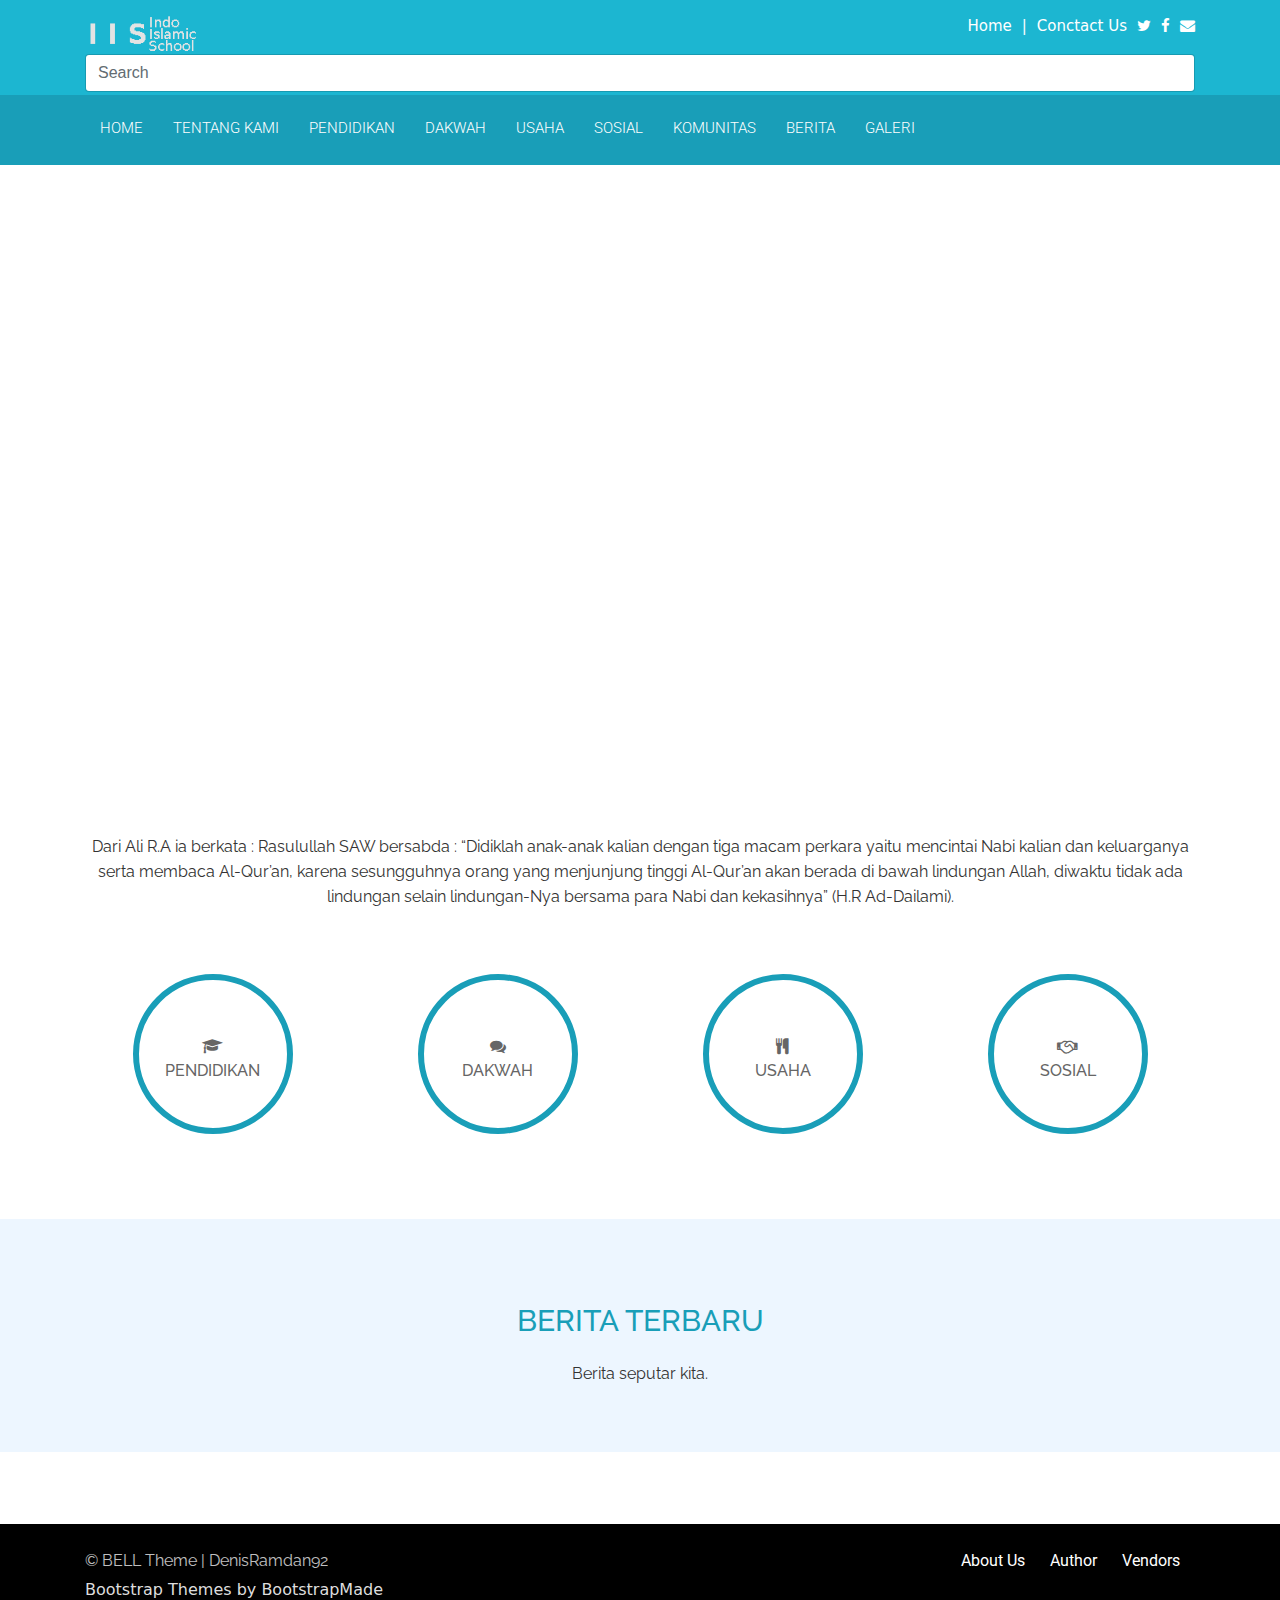
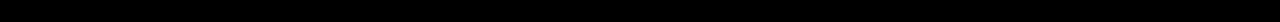
==== index2.html @ f1bbd136 "adding more header" ====
<!DOCTYPE html>
<html lang="en">
  <head>
    <meta charset="utf-8">
    <title>Indonesia Islamic School</title>
    <meta content="width=device-width, initial-scale=1.0" name="viewport">
    <meta content="" name="keywords">
    <meta content="" name="description">
    
    <!-- Facebook Opengraph integration: https://developers.facebook.com/docs/sharing/opengraph -->
    <meta property="og:title" content="">
    <meta property="og:image" content="">
    <meta property="og:url" content="">
    <meta property="og:site_name" content="">
    <meta property="og:description" content="">
    
    <!-- Twitter Cards integration: https://dev.twitter.com/cards/  -->
    <meta name="twitter:card" content="summary">
    <meta name="twitter:site" content="">
    <meta name="twitter:title" content="">
    <meta name="twitter:description" content="">
    <meta name="twitter:image" content="">

    <!-- Favicon -->
    <link href="img/favicon.ico" rel="icon">
  
    <!-- Google Fonts -->
    <link href="https://fonts.googleapis.com/css?family=Raleway:400,500,700|Roboto:400,900" rel="stylesheet">
    
    <!-- Bootstrap CSS File -->
    <link href="lib/bootstrap/css/bootstrap.min.css" rel="stylesheet">
  
    <!-- Libraries CSS Files -->
    <link href="lib/font-awesome/css/font-awesome.min.css" rel="stylesheet">
    
    <!-- Main Stylesheet File -->
    <link href="css/style.css" rel="stylesheet">
    
    <!-- =======================================================
      Theme Name: Bell
      Theme URL: https://bootstrapmade.com/bell-free-bootstrap-4-template/
      Author: BootstrapMade.com
      Author URL: https://bootstrapmade.com
    ======================================================= -->
  </head>

  <body>
    <!-- Page Content
    ================================================== -->
    <!-- Header -->
    <header id="header1">
      <div class="container">
        <div id="logo" class="pull-left">
          <a href="index.html"><img src="img/logo-nav.png" alt="" title="" /></img></a>
          <!-- Uncomment below if you prefer to use a text image -->
          <!--<h1><a href="#hero">Bell</a></h1>-->
        </div>
        <nav class="nav social-nav pull-right hidden-sm-down">
          <a href="#">Home</a><a href="#">|</a><a href="#">Conctact Us</a>
          <a href="#" onclick="window.open('https://twitter.com/','_onclicblank');"><i class="fa fa-twitter"></i></a>
          <a href="#" onclick="window.open('https://facebook.com/','_blank');"><i class="fa fa-facebook"></i></a>
          <a href="#" onclick="window.open('https://google.com/mail/','_blank');"><i class="fa fa-envelope"></i></a>
        </nav>
        <input type="text" class="form-control search" placeholder="Search">
      </div>
    </header>
    <!-- #header -->
  <header id="header">
        <div class="container">
            
          <nav id="nav-menu-container">
            <ul class="nav-menu">
              <li><a href="#">HOME</a></li>
              <li><a href="#">TENTANG KAMI</a></li>
              <li><a href="#">PENDIDIKAN</a></li>
              <li><a href="#">DAKWAH</a></li>
              <li class="#"><a href="">USAHA</a></li>
              <li><a href="#">SOSIAL</a></li>
              <li><a href="#">KOMUNITAS</a></li>
              <li class="#"><a href="">BERITA</a></li>
              <li><a href="#">GALERI</a></li>
            </ul>
          </nav><!-- #nav-menu-container -->
        </div>
      </header><!-- #header -->

    <!-- header -->
    <header>
      <div class="carousel slide" data-ride="carousel">
        <div class="carousel-inner" role="listbox">
          <!-- Slide One - Set the background image for this slide in the line below -->
          <div class="carousel-item" style="background-image: url('https://i.ytimg.com/vi/OJhOXE8eDJw/maxresdefault_live.jpg')">
            <div class="carousel-caption d-none d-md-block">
              <p style="color:white;font-size:30px"><b>BELAJAR AKHLAK</b></p>
              <p style="color:white"><b>Belajar akhlak dengan cara membaca al-qur'an dan hadist beserta arti dan maksudnya dengan di bimbing oleh guru atau mentor yang profesional.</b></p>
            </div>
          </div>
          <!-- Slide Two - Set the background image for this slide in the line below -->
          <div class="carousel-item active" style="background-image: url('http://www.iefnj.org/Portals/0/Al-Hikmah4_3_10/DSC_0351.JPG')">
            <div class="carousel-caption d-none d-md-block">
              <p style="color:white;font-size:30px"><b>BELAJAR KELOMPOK</b></p>
              <p style="color:white"><b>Belajar kelompok menerapkan kerjasama dan sosial antar anggota dan orang lain.</b></p>
            </div>
          </div>
          <!-- Slide Three - Set the background image for this slide in the line below -->
          <div class="carousel-item" style="background-image: url('https://islamichighschoolstudent.files.wordpress.com/2012/02/dsc05144.jpg')">
            <div class="carousel-caption d-none d-md-block">
              <p style="color:white;font-size:30px"><b>BELAJAR ILMU ALAM</b></p>
              <p style="color:white"><b>Belajar ilmu alam sebagai sarana mendekatkan diri kepada Allah dan sebagai bekal di dunia.</b></p>
            </div>
          </div>
        </div>
      </div>
    </header>
  
    <!-- About -->

    <section class="about" id="about">
      <div class="container text-center">
        <p>
          Dari Ali R.A ia berkata : Rasulullah SAW bersabda : “Didiklah anak-anak kalian dengan tiga macam perkara yaitu mencintai Nabi kalian dan keluarganya serta membaca Al-Qur’an, karena sesungguhnya orang yang menjunjung tinggi Al-Qur’an akan berada di bawah lindungan Allah, diwaktu tidak ada lindungan selain lindungan-Nya bersama para Nabi dan kekasihnya” (H.R Ad-Dailami).
        </p>

        <div class="row stats-row">
          <div class="stats-col text-center col-md-3 col-sm-6">
            <div class="circle"><span class="fa fa-graduation-cap"></span><br>PENDIDIKAN</div>
          </div>
          <div class="stats-col text-center col-md-3 col-sm-6">
            <div class="circle"><span class="fa fa-comments"></span><br>DAKWAH</div>
          </div>
          <div class="stats-col text-center col-md-3 col-sm-6">
            <div class="circle"><span class="fa fa-cutlery"></span><br>USAHA</div>
          </div>
          <div class="stats-col text-center col-md-3 col-sm-6">
            <div class="circle"><span class="fa fa-handshake-o"></span><br>SOSIAL</div>
          </div>
        </div>
      </div>
    </section>
    <!-- /About -->
   <!-- Portfolio -->

    <section class="portfolio" id="portfolio">
      <div class="container text-center">
        <h2>
          BERITA TERBARU
        </h2>

        <p>
          Berita seputar kita.
        </p>
      </div>

      <div class="portfolio-grid">
        <div class="row">
          <div class="col-lg-3 col-sm-6 col-xs-12">
            <div class="card card-block">
              <a href="#"><img alt="" src="http://i.huffpost.com/gen/4324776/images/o-ISLAM-facebook.jpg">
              <div class="portfolio-over">
                <div>
                  <h3 class="card-title">
                    Mesjid Raya
                  </h3>

                  <p class="card-text">
                    Sholat ashar berjamaah..
                  </p>
                </div>
              </div></a>
            </div>
          </div>

          <div class="col-lg-3 col-sm-6 col-xs-12">
            <div class="card card-block">
              <a href="#"><img alt="" src="http://i.huffpost.com/gen/4324776/images/o-ISLAM-facebook.jpg">
              <div class="portfolio-over">
                <div>
                  <h3 class="card-title">
                    Mesjid Raya
                  </h3>

                  <p class="card-text">
                    Sholat ashar berjamaah..
                  </p>
                </div>
              </div></a>
            </div>
          </div>

          <div class="col-lg-3 col-sm-6 col-xs-12">
            <div class="card card-block">
              <a href="#"><img alt="" src="http://i.huffpost.com/gen/4324776/images/o-ISLAM-facebook.jpg">
              <div class="portfolio-over">
                <div>
                  <h3 class="card-title">
                    Mesjid Raya
                  </h3>

                  <p class="card-text">
                    Sholat ashar berjamaah..
                  </p>
                </div>
              </div></a>
            </div>
          </div>

          <div class="col-lg-3 col-sm-6 col-xs-12">
            <div class="card card-block">
              <a href="#"><img alt="" src="http://i.huffpost.com/gen/4324776/images/o-ISLAM-facebook.jpg">
              <div class="portfolio-over">
                <div>
                  <h3 class="card-title">
                    Mesjid Raya
                  </h3>

                  <p class="card-text">
                    Sholat ashar berjamaah..
                  </p>
                </div>
              </div></a>
            </div>
          </div>
        </div>

        <div class="row">
          <div class="col-lg-3 col-sm-6 col-xs-12">
            <div class="card card-block">
              <a href="#"><img alt="" src="http://i.huffpost.com/gen/4324776/images/o-ISLAM-facebook.jpg">
              <div class="portfolio-over">
                <div>
                  <h3 class="card-title">
                    Mesjid Raya
                  </h3>

                  <p class="card-text">
                    Sholat ashar berjamaah..
                  </p>
                </div>
              </div></a>
            </div>
          </div>

          <div class="col-lg-3 col-sm-6 col-xs-12">
            <div class="card card-block">
              <a href="#"><img alt="" src="http://i.huffpost.com/gen/4324776/images/o-ISLAM-facebook.jpg">
              <div class="portfolio-over">
                <div>
                  <h3 class="card-title">
                    Mesjid Raya
                  </h3>

                  <p class="card-text">
                    Sholat ashar berjamaah..
                  </p>
                </div>
              </div></a>
            </div>
          </div>

          <div class="col-lg-3 col-sm-6 col-xs-12">
            <div class="card card-block">
              <a href="#"><img alt="" src="http://i.huffpost.com/gen/4324776/images/o-ISLAM-facebook.jpg">
              <div class="portfolio-over">
                <div>
                  <h3 class="card-title">
                    Mesjid Raya
                  </h3>

                  <p class="card-text">
                    Sholat ashar berjamaah..
                  </p>
                </div>
              </div></a>
            </div>
          </div>

          <div class="col-lg-3 col-sm-6 col-xs-12">
            <div class="card card-block">
              <a href="#"><img alt="" src="http://i.huffpost.com/gen/4324776/images/o-ISLAM-facebook.jpg">
              <div class="portfolio-over">
                <div>
                  <h3 class="card-title">
                    Mesjid Raya
                  </h3>

                  <p class="card-text">
                    Sholat ashar berjamaah..
                  </p>
                </div>
              </div></a>
            </div>
          </div>
        </div>
      </div>
    </section>
    <!-- /Portfolio -->
    <br>
    <footer class="site-footer">
      <div class="bottom">
        <div class="container">
          <div class="row">

            <div class="col-lg-6 col-xs-12 text-lg-left text-center">
              <p class="copyright-text">
                © BELL Theme | DenisRamdan92
              </p>
              <div class="credits">
                  <!-- 
                  All the links in the footer should remain intact. 
                  You can delete the links only if you purchased the pro version.
                  Licensing information: https://bootstrapmade.com/license/
                  Purchase the pro version with working PHP/AJAX contact form: https://bootstrapmade.com/buy/?theme=Bell
                -->
                Bootstrap Themes by BootstrapMade
              </div>
            </div>
            
            <div class="col-lg-6 col-xs-12 text-lg-right text-center">
              <ul class="list-inline">
                <li class="list-inline-item">
                  <a href="#">About Us</a>
                </li>

                <li class="list-inline-item">
                  <a href="#" onclick="window.open('https://denisramdan92.github.io/','_onclicblank');">Author</a>
                </li>

                <li class="list-inline-item">
                  <a href="#">Vendors</a>
                </li>
              </ul>
            </div>
            
          </div>
        </div>
      </div>
    </footer>
    <a class="scrolltop" href="#"><span class="fa fa-angle-up"></span></a> <!-- JavaScript


    <!-- Required JavaScript Libraries -->
    <script src="lib/jquery/jquery.min.js"></script>
    <script src="lib/superfish/hoverIntent.js"></script>
    <script src="lib/superfish/superfish.min.js"></script>
    <script src="lib/tether/js/tether.min.js"></script>
    <script src="lib/stellar/stellar.min.js"></script>
    <script src="lib/bootstrap/js/bootstrap.min.js"></script>
    <script src="lib/counterup/counterup.min.js"></script>
    <script src="lib/waypoints/waypoints.min.js"></script>
    <script src="lib/easing/easing.js"></script>
    <script src="lib/stickyjs/sticky.js"></script>
    <script src="lib/parallax/parallax.js"></script>
    <script src="lib/lockfixed/lockfixed.min.js"></script>
    
    <!-- Template Specisifc Custom Javascript File -->
    <script src="js/custom.js"></script>
    
  </body>
</html>
---- css/style.css ----
/*
    Theme Name: Bell
    Theme URL: https://bootstrapmade.com/bell-free-bootstrap-4-template/
    Author: BootstrapMade.com
    Author URL: https://bootstrapmade.com
*/
h1, h2, h3, h4, h5, h6 {
  font-family: "Raleway", Helvetica, Arial, sans-serif;
}

p {
  line-height: 1.55;
  color: #333;
  font-size: 400;
  font-family: "Raleway", Helvetica, Arial, sans-serif;
}

h1 {
  font-size: 62px;
}

h2 {
  font-size: 30px;
  margin-bottom: 65px;
}

h3 {
  font-size: 24px;
}

h4 {
  font-size: 18px;
}

/* ==================================================
  General
  ================================================== */
a {
  -webkit-transition: 0.5s;
  -o-transition: 0.5s;
  transition: 0.5s;
}

/* ==================================================
  Elements
  ================================================== */
.btn {
  background-color: #199EB8;
  font-family: "Roboto", Helvetica, Arial, sans-serif;
  font-weight: 800;
  color: #fff;
  padding: 15px 45px;
  border-radius: 50px;
}

.btn:hover {
  background-color: #E04F00;
  color: #fff;
}

.btn:focus {
  color: #fff;
}

.btn-ghost {
  border: 3px solid #fff;
  background-color: transparent;
}

.btn-ghost:hover {
  background-color: #fff;
  color: #199EB8;
}

section {
  padding: 85px 0;
}

.card {
  position: relative;
  padding: 0;
  border: 0;
  border-radius: 0;
  margin: 0;
  overflow: hidden;
}

a:hover {
  text-decoration: none !important;
}

.scrolltop {
  display: none;
  position: fixed;
  bottom: 15px;
  right: 15px;
  width: 42px;
  height: 42px;
  border-radius: 50%;
  background: #199EB8;
  color: #fff;
  text-align: center;
  font-size: 24px;
}

.scrolltop:hover, .scrolltop:active, .scrolltop:focus {
  color: #fff !important;
  opacity: .75;
}

/* ==================================================
  Hero Styling
================================================== */
.hero {
  display: table;
  position: relative;
  background-image: url(../img/cover.jpg);
  background-size: cover;
  padding: 150px 0;
  color: #fff;
  width: 100%;
  height: 100vh;
}

.hero:after {
  content: '';
  z-index: 0;
  position: absolute;
  background: rgba(0, 0, 0, 0.65);
  width: 100%;
  height: 100%;
  left: 0;
  top: 0;
}

.hero .container {
  position: relative;
  z-index: 1;
  text-align: center;
  display: table-cell;
  vertical-align: middle;
  width: 100%;
}

.hero-brand {
  margin-bottom: 75px;
  display: inline-block;
}

.hero-brand:hover {
  opacity: .75;
}

.tagline {
  font-family: "Raleway", Helvetica, Arial, sans-serif;
  font-size: 26px;
  margin: 45px 0 75px 0;
  color: #fff;
}

/* ==================================================
  Header Styling
================================================== */
#header {
  background: #199EB8;
  height: 70px;
}

#header #logo {
  margin: 14px 25px 0 0;
}

#header #logo h1 {
  font-size: 36px;
  margin: 0;
  padding: 2px 0;
  line-height: 1;
  font-family: "Raleway", Helvetica, Arial, sans-serif;
  font-weight: 700;
  letter-spacing: 3px;
  text-transform: uppercase;
}

#header #logo h1 a, #header #logo h1 a:hover {
  color: #fff;
}

#header #logo img {
  padding: 0;
  margin: 0;
  max-height: 40px;
}

@media (max-width: 768px) {
  #header {
    height: 50px;
  }
  #header #logo {
    margin: 10px 0 0 0;
  }
  #header #logo h1 {
    padding: 2px 0;
    font-size: 26px;
  }
  #header #logo img {
    max-height: 30px;
  }
}
/* ==================================================
  Header1 Styling
================================================== */
#header1 {
  background: #1CB6D1;
  height: 95px;
}

#header1 #logo {
  margin: 14px 25px 0 0;
}

#header1 #logo h1 {
  font-size: 36px;
  margin: 0;
  padding: 2px 0;
  line-height: 1;
  font-family: "Raleway", Helvetica, Arial, sans-serif;
  font-weight: 700;
  letter-spacing: 3px;
  text-transform: uppercase;
}

#header1 #logo h1 a, #header1 #logo h1 a:hover {
  color: #fff;
}

#header1 #logo img {
  padding: 0;
  margin: 0;
  max-height: 40px;
}

@media (max-width: 768px) {
  #header1 {
    height: 50px;
  }
  #header1 #logo {
    margin: 10px 0 0 0;
  }
  #header1 #logo h1 {
    padding: 2px 0;
    font-size: 26px;
  }
  #header1 #logo img {
    max-height: 30px;
  }
}

#header1 .social-nav {
  margin-top: 15px;
}

#header1 .social-nav a {
  font-size: 15px;
  margin-left: 10px;
  color: #fff;
}

#header1 .social-nav a:hover {
  color: rgba(255, 255, 255, 0.75);
}
/*--------------------------------------------------------------
# Navigation Menu
--------------------------------------------------------------*/
/* Nav Menu Essentials */
.nav-menu, .nav-menu * {
  margin: 0;
  padding: 0;
  list-style: none;
}

.nav-menu ul {
  position: absolute;
  display: none;
  top: 100%;
  left: 0;
  z-index: 99;
}

.nav-menu li {
  position: relative;
  white-space: nowrap;
}

.nav-menu > li {
  float: left;
}

.nav-menu li:hover > ul,
.nav-menu li.sfHover > ul {
  display: block;
}

.nav-menu ul ul {
  top: 0;
  left: 100%;
}

.nav-menu ul li {
  min-width: 180px;
}

/* Nav Menu Arrows */
.sf-arrows .sf-with-ul {
  padding-right: 30px;
}

.sf-arrows .sf-with-ul:after {
  content: "\f107";
  position: absolute;
  right: 15px;
  font-family: FontAwesome;
  font-style: normal;
  font-weight: normal;
}

.sf-arrows ul .sf-with-ul:after {
  content: "\f105";
}

/* Nav Meu Container */
#nav-menu-container {
  margin: 0;
}

@media (max-width: 768px) {
  #nav-menu-container {
    display: none;
  }
}

/* Nav Meu Styling */
.nav-menu a{
  padding: 22px 15px 18px 15px;
  text-decoration: none;
  display: inline-block;
  color: #fff;
  font-family: "Roboto", Helvetica, Arial, sans-serif;
  font-weight: 300;
  font-size: 15px;
  outline: none;
}
#search {
  padding: 22px 15px 18px 15px;
  text-decoration: none;
  
  color: #6E6E6E;
  font-family: "Roboto", Helvetica, Arial, sans-serif;
  font-weight: 300;
  font-size: 15px;
  outline: none;
}

.nav-menu a:hover, .nav-menu li:hover > a, .nav-menu .menu-active > a {
  color: rgba(255, 255, 255, 0.75);
}

.nav-menu ul {
  margin: 4px 0 0 15px;
  -webkit-box-shadow: 0px 0px 1px 1px rgba(0, 0, 0, 0.08);
  box-shadow: 0px 0px 1px 1px rgba(0, 0, 0, 0.08);
}

.nav-menu ul li {
  background: #fff;
  border-top: 1px solid #f4f4f4;
}

.nav-menu ul li:first-child {
  border-top: 0;
}

.nav-menu ul li:hover {
  background: #199EB8;
  -webkit-transition: 0.3s;
  -o-transition: 0.3s;
  transition: 0.3s;
}

.nav-menu ul li a {
  color: #333;
  -webkit-transition: none;
  -o-transition: none;
  transition: none;
  padding: 10px 15px;
}

.nav-menu ul li a:hover {
  color: #fff;
}

.nav-menu ul ul {
  margin: 0;
}

/* Mobile Nav Toggle */
#mobile-nav-toggle {
  position: fixed;
  right: 0;
  top: 0;
  z-index: 999;
  margin: 8px 10px 0 0;
  border: 0;
  background: none;
  font-size: 24px;
  display: none;
  -webkit-transition: all 0.4s;
  -o-transition: all 0.4s;
  transition: all 0.4s;
  outline: none;
  cursor: pointer;
}

#mobile-nav-toggle i {
  color: #fff;
}

@media (max-width: 768px) {
  #mobile-nav-toggle {
    display: inline;
  }
}

/* Mobile Nav Styling */
#mobile-nav {
  position: fixed;
  top: 0;
  padding-top: 18px;
  bottom: 0;
  z-index: 998;
  background: rgba(0, 0, 0, 0.9);
  left: -260px;
  width: 260px;
  overflow-y: auto;
  -webkit-transition: 0.4s;
  -o-transition: 0.4s;
  transition: 0.4s;
}

#mobile-nav ul {
  padding: 0;
  margin: 0;
  list-style: none;
}

#mobile-nav ul li {
  position: relative;
}

#mobile-nav ul li a {
  color: #fff;
  font-size: 16px;
  overflow: hidden;
  padding: 10px 22px 10px 15px;
  position: relative;
  text-decoration: none;
  width: 100%;
  display: block;
  outline: none;
}

#mobile-nav ul li a:hover {
  color: #fff;
}

#mobile-nav ul li li {
  padding-left: 30px;
}

#mobile-nav ul .menu-has-children i {
  position: absolute;
  right: 0;
  z-index: 99;
  padding: 15px;
  cursor: pointer;
  color: #fff;
}

#mobile-nav ul .menu-has-children i.fa-chevron-up {
  color: #199EB8;
}

#mobile-nav ul .menu-item-active {
  color: #199EB8;
}

#mobile-body-overly {
  width: 100%;
  height: 100%;
  z-index: 997;
  top: 0;
  left: 0;
  position: fixed;
  background: rgba(0, 0, 0, 0.6);
  display: none;
}

/* Mobile Nav body classes */
body.mobile-nav-active {
  overflow: hidden;
}

body.mobile-nav-active #mobile-nav {
  left: 0;
}

body.mobile-nav-active #mobile-nav-toggle {
  color: #fff;
}

/* ==================================================
  Stats Styling
================================================== */
.stats-row {
  margin-top: 65px;
}

.stats-col .circle {
  display: inline-block;
  width: 160px;
  height: 160px;
  font-family: "Raleway", Helvetica, Arial, sans-serif;
  font-weight: 500;
  color: #666;
  border: 6px solid #199EB8;
  border-radius: 50%;
  padding: 55px 25px 0 25px;
  position: relative;
}

.stats-col .circle .stats-no {
  color: #fff;
  width: 70px;
  height: 70px;
  line-height: 70px;
  top: -25px;
  right: -15px;
  font-family: "Raleway", Helvetica, Arial, sans-serif;
  font-size: 18px;
  background-color: #E04F00;
  position: absolute;
  border-radius: 50%;
  font-weight: 700;
}

/* ==================================================
  Parallax Styling
  ================================================== */
.block {
  color: #fff;
  height: 490px;
  overflow: hidden;
  padding-top: 85px;
}

.block h2 {
  text-transform: uppercase;
  margin-bottom: 15px;
}

.block p {
  color: #fff;
  margin-bottom: 45px;
}

/* ==================================================
  Features Styling
  ================================================== */
.features {
  padding-bottom: 45px;
}

.features h2 {
  color: #199EB8;
}

.feature-col {
  display: table;
  padding-bottom: 45px;
}

.feature-col > div > div {
  display: table-cell;
  vertical-align: middle;
}

.feature-col > div > div:last-child {
  padding-left: 20px;
}

.feature-col .feature-icon {
  width: 70px;
  height: 70px;
  margin-bottom: 15px;
  background: #199EB8;
  color: #fff;
  font-size: 24px;
  text-align: center;
  line-height: 70px;
  border-radius: 50%;
  display: inline-block;
}

.feature-col h3 {
  color: #199EB8;
}

.feature-col p {
  font-family: "Roboto", Helvetica, Arial, sans-serif;
  font-size: 14px;
  color: #999;
}

/* ==================================================
  Call-to-action Styling
  ================================================== */
.cta {
  background-color: #199EB8;
  padding: 25px 0;
}

.cta h2 {
  margin-bottom: 5px;
}

.cta h2,
.cta p {
  color: #fff;
}

.cta p {
  margin-bottom: 0;
  opacity: .75;
}

.cta .btn-ghost {
  position: relative;
  top: 13px;
}

/* ==================================================
  Portfolio Styling
  ================================================== */
.portfolio {
  background-color: #edf6ff;
  padding-bottom: 0;
}

.portfolio h2 {
  color: #199EB8;
  margin-bottom: 25px;
}

.portfolio-grid {
  margin-top: 65px;
}

.portfolio-grid .row {
  margin: 0;
}

.portfolio-grid .row > div {
  padding: 0;
}

.portfolio-grid .row > div .card img {
  width: 100%;
}

.portfolio-grid .row > div .card .portfolio-over {
  position: absolute;
  display: table-cell;
  vertical-align: middle;
  width: 100%;
  height: 100%;
  background: rgba(0, 0, 0, 0.8);
  top: 0;
  left: 0;
  text-align: center;
  opacity: 0;
  visibility: hidden;
  -webkit-transition: all 0.3s ease;
  -moz-transition: all 0.3s ease;
  -o-transition: all 0.3s ease;
  transition: all 0.3s ease;
}

.portfolio-grid .row > div .card .portfolio-over > div {
  position: relative;
  top: 50%;
  -webkit-transform: translateY(-50%);
  -ms-transform: translateY(-50%);
  transform: translateY(-50%);
}

.portfolio-grid .row > div .card .portfolio-over .card-title {
  color: #fff;
  font-size: 30px;
}

.portfolio-grid .row > div .card .portfolio-over .card-text {
  color: #fff;
  opacity: .75;
  padding: 0 45px;
}

.portfolio-grid .row > div .card:hover .portfolio-over {
  opacity: 1;
  visibility: visible;
}

/* ==================================================
  Team Styling
  ================================================== */
.team h2 {
  color: #199EB8;
}

.team .col-sm-3 {
  padding: 0;
}

.team .card > a {
  display: block;
}

.team .card img {
  width: 100%;
}

.team .card h4 {
  color: #fff;
  text-transform: uppercase;
}

.team .card p {
  font-size: 11px;
  color: #fff;
  opacity: .75;
  margin: 0;
  padding: 0 35px;
}

.team .card .social-nav {
  margin-bottom: 45px;
}

.team .card .social-nav a {
  color: #fff;
  font-size: 16px;
  margin: 0 4px;
}

.team .card .social-nav a:hover {
  opacity: .75;
}

.team .card:hover .team-over {
  opacity: 1;
  visibility: visible;
}

.team .card:hover .card-title-wrap {
  background-color: #199EB8;
}

.team .card:hover .card-title-wrap .card-title, .team .card:hover .card-title-wrap .card-text {
  color: #fff;
}

.team .team-over {
  padding-top: 45px;
  position: absolute;
  width: 100%;
  height: 100%;
  background: rgba(0, 0, 0, 0.8);
  top: 0;
  left: 0;
  text-align: center;
  opacity: 0;
  visibility: hidden;
  -webkit-transition: all 0.3s ease;
  -moz-transition: all 0.3s ease;
  -o-transition: all 0.3s ease;
  transition: all 0.3s ease;
}

.team .card-title-wrap {
  padding: 15px 25px;
  position: relative;
  z-index: 9;
  background-color: #fff;
}

.team .card-title-wrap .card-title, .team .card-title-wrap .card-text {
  font-family: "Raleway", Helvetica, Arial, sans-serif;
  display: block;
  margin: 0;
}

.team .card-title-wrap .card-title {
  font-size: 24px;
  color: #333;
}

.team .card-title-wrap .card-text {
  font-size: 18px;
  color: #999;
}

/* ==================================================
  Contact Section
  ================================================== */
#contact {
  background: #f7f7f7;
  padding: 80px 0;
}

#contact h2 {
  font-family: "Raleway", Helvetica, Arial, sans-serif;
  color: #199EB8;
}

#contact .info i {
  font-size: 32px;
  color: #199EB8;
  float: left;
}

#contact .info p {
  padding: 0 0 10px 50px;
  line-height: 24px;
}

#contact .form #sendmessage {
  color: #199EB8;
  border: 1px solid #199EB8;
  display: none;
  text-align: center;
  padding: 15px;
  font-weight: 600;
  margin-bottom: 15px;
}

#contact .form #errormessage {
  color: red;
  display: none;
  border: 1px solid red;
  text-align: center;
  padding: 15px;
  font-weight: 600;
  margin-bottom: 15px;
}

#contact .form #sendmessage.show, #contact .form #errormessage.show, #contact .form .show {
  display: block;
}

#contact .form .validation {
  color: red;
  display: none;
  margin: 0 0 20px;
  font-weight: 400;
  font-size: 13px;
}

#contact .form input, #contact .form textarea {
  border-radius: 0;
  -webkit-box-shadow: none;
  box-shadow: none;
}

#contact .form button[type="submit"] {
  background: #199EB8;
  border: 0;
  padding: 10px 24px;
  color: #fff;
  -webkit-transition: 0.4s;
  -o-transition: 0.4s;
  transition: 0.4s;
}

#contact .form button[type="submit"]:hover {
  background: #23c2e1;
}

/* ==================================================
  Footer Styling
  ================================================== */
.site-footer {
  background-color: #111;
  padding: 0;
}

.site-footer h2, .site-footer p {
  color: #fff;
}

.site-footer p {
  opacity: .75;
  line-height: 2.0925;
}

.site-footer h2,
.site-footer .btn {
  margin-bottom: 25px;
}

.site-footer .social-nav a {
  color: #fff;
  opacity: .25;
}

.site-footer .social-nav a:hover {
  opacity: 1;
}

.site-footer .bottom {
  background-color: #000;
  padding: 20px 0;
}

.site-footer .bottom .list-inline, .site-footer .bottom p {
  margin: 0;
}

.site-footer .bottom .list-inline {
  position: relative;
  top: 5px;
}

.site-footer .bottom .list-inline a {
  color: #fff;
  font-family: "Roboto", Helvetica, Arial, sans-serif;
  margin-right: 15px;
}

.site-footer .bottom .list-inline a:hover {
  color: #199EB8;
}

.site-footer .credits {
  color: #ddd;
}

.site-footer .credits a {
  color: #199EB8;
}

/* ==================================================
  Responsive Styling
  ================================================== */
@media (max-width: 61.9em) {
  section,
  .block,
  .cta {
    padding: 35px 0;
  }
  .features {
    padding-bottom: 5px;
  }
  p,
  .block p {
    margin: 0;
  }
  .hero-brand {
    margin-bottom: 35px;
  }
  .tagline {
    margin: 35px 0;
  }
  h1 {
    font-size: 32px;
    margin: 0;
  }
  h2,
  .tagline {
    font-size: 24px;
  }
  h2 {
    margin-bottom: 25px;
  }
  h3 {
    font-size: 14px;
  }
  .hero {
    padding: 75px 0;
  }
  .stats-col {
    margin-bottom: 25px;
  }
  .block {
    height: auto;
  }
  .feature-col {
    padding-bottom: 30px;
  }
  .portfolio-grid .card h3.card-title {
    font-size: 18px !important;
  }
  .portfolio-grid .card .card-text {
    font-size: 13px;
  }
  .team .team-over {
    padding-top: 20px;
  }
  .team .card .social-nav {
    margin-bottom: 15px;
    padding: 0;
  }
  .site-footer .social-nav {
    margin-bottom: 35px;
  }
  .site-footer .list-inline {
    text-align: center;
    padding-bottom: 15px;
  }
  .site-footer .list-inline li {
    display: inline-block;
  }
}

@media (max-width: 767px) {
  .block {
    padding-left: 30px;
    padding-right: 30px;
  }
}
}

@media (min-width: 992px) {
    body {
        padding-top: 56px;
    }
}
.carousel-item {
    height: 65vh;
    min-height: 300px;
    background: no-repeat center center scroll;
    -webkit-background-size: cover;
    -moz-background-size: cover;
    -o-background-size: cover;
    background-size: cover;
}
.portfolio-item {
    margin-bottom: 30px;
}
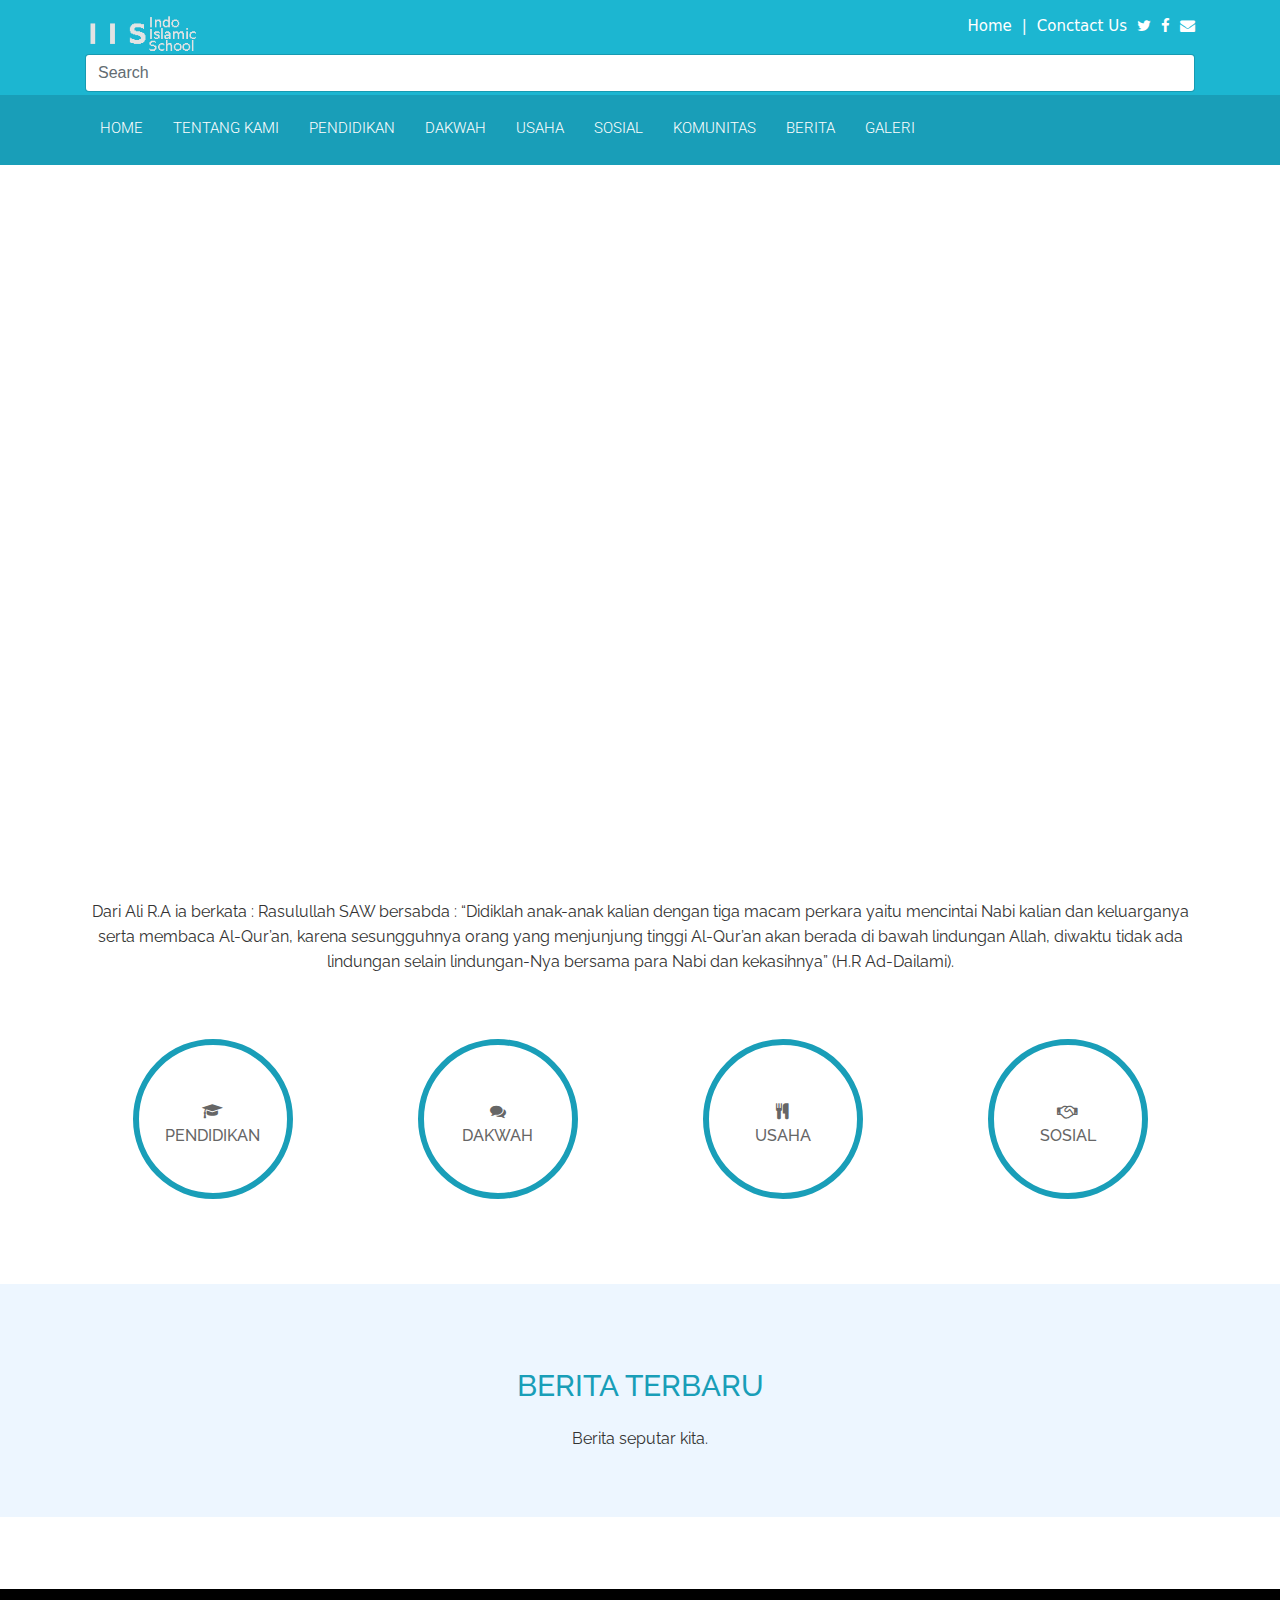
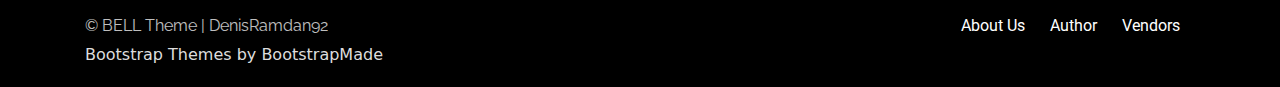
==== commit 3dfeb537: "double sliding" ====
--- a/index2.html
+++ b/index2.html
@@ -86,7 +86,8 @@
 
     <!-- header -->
     <header>
-      <div class="carousel slide" data-ride="carousel">
+      <div class="row stats-row">
+      <div class="carousel slide carousel-sync col-sm-12 col-md-6" data-ride="carousel" data-pause="false">
         <div class="carousel-inner" role="listbox">
           <!-- Slide One - Set the background image for this slide in the line below -->
           <div class="carousel-item" style="background-image: url('https://i.ytimg.com/vi/OJhOXE8eDJw/maxresdefault_live.jpg')">
@@ -107,6 +108,33 @@
             <div class="carousel-caption d-none d-md-block">
               <p style="color:white;font-size:30px"><b>BELAJAR ILMU ALAM</b></p>
               <p style="color:white"><b>Belajar ilmu alam sebagai sarana mendekatkan diri kepada Allah dan sebagai bekal di dunia.</b></p>
+            </div>
+          </div>
+        </div>
+      </div>
+
+      <div class="carousel slide carousel-sync col-sm-12 col-md-6" data-ride="carousel" data-pause="false">
+          <div class="carousel-inner" role="listbox">
+            <!-- Slide One - Set the background image for this slide in the line below -->
+            <div class="carousel-item" style="background-image: url('https://i.ytimg.com/vi/OJhOXE8eDJw/maxresdefault_live.jpg')">
+              <div class="carousel-caption d-none d-md-block">
+                <p style="color:white;font-size:30px"><b>BELAJAR AKHLAK</b></p>
+                <p style="color:white"><b>Belajar akhlak dengan cara membaca al-qur'an dan hadist beserta arti dan maksudnya dengan di bimbing oleh guru atau mentor yang profesional.</b></p>
+              </div>
+            </div>
+            <!-- Slide Two - Set the background image for this slide in the line below -->
+            <div class="carousel-item active" style="background-image: url('http://www.iefnj.org/Portals/0/Al-Hikmah4_3_10/DSC_0351.JPG')">
+              <div class="carousel-caption d-none d-md-block">
+                <p style="color:white;font-size:30px"><b>BELAJAR KELOMPOK</b></p>
+                <p style="color:white"><b>Belajar kelompok menerapkan kerjasama dan sosial antar anggota dan orang lain.</b></p>
+              </div>
+            </div>
+            <!-- Slide Three - Set the background image for this slide in the line below -->
+            <div class="carousel-item" style="background-image: url('https://islamichighschoolstudent.files.wordpress.com/2012/02/dsc05144.jpg')">
+              <div class="carousel-caption d-none d-md-block">
+                <p style="color:white;font-size:30px"><b>BELAJAR ILMU ALAM</b></p>
+                <p style="color:white"><b>Belajar ilmu alam sebagai sarana mendekatkan diri kepada Allah dan sebagai bekal di dunia.</b></p>
+              </div>
             </div>
           </div>
         </div>
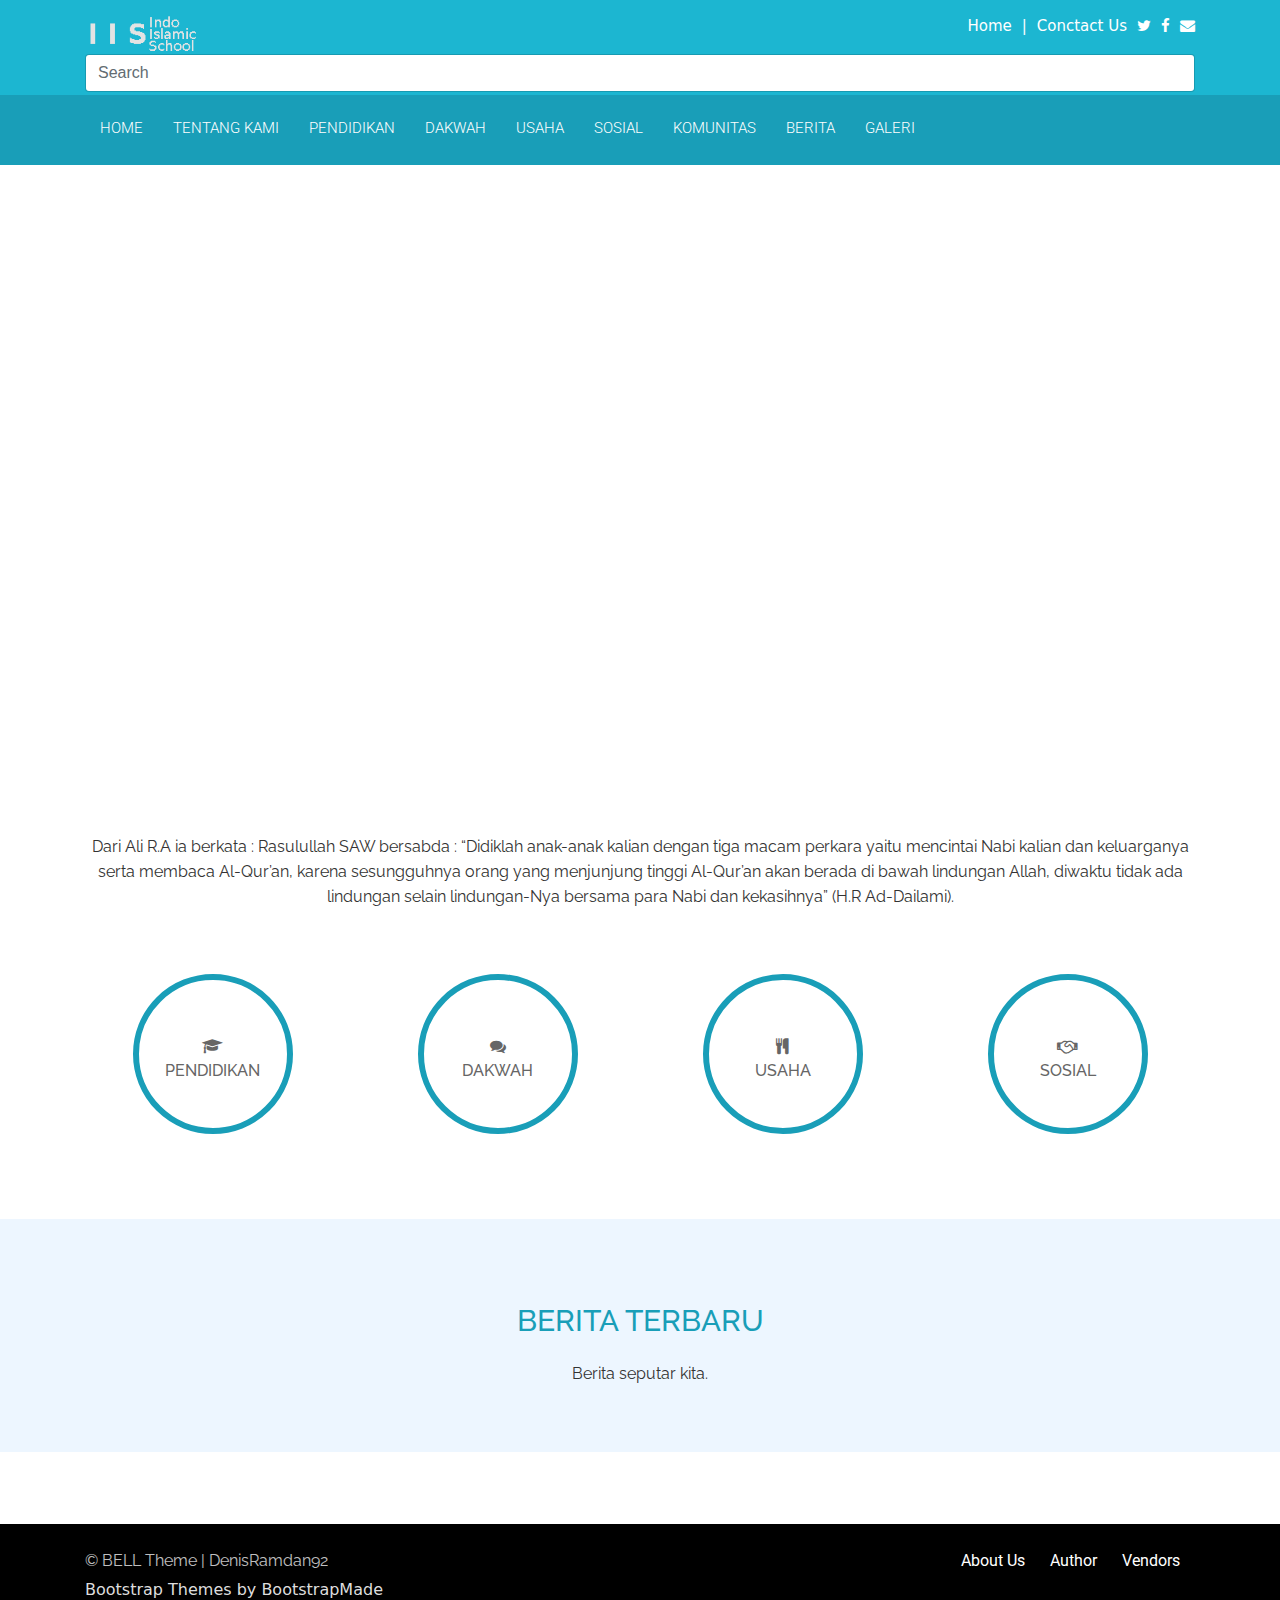
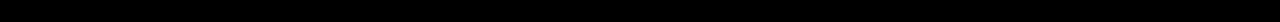
==== commit d9e6e401: "another way" ====
--- a/index2.html
+++ b/index2.html
@@ -86,7 +86,7 @@
 
     <!-- header -->
     <header>
-      <div class="row stats-row">
+      <div class="row">
       <div class="carousel slide carousel-sync col-sm-12 col-md-6" data-ride="carousel" data-pause="false">
         <div class="carousel-inner" role="listbox">
           <!-- Slide One - Set the background image for this slide in the line below -->
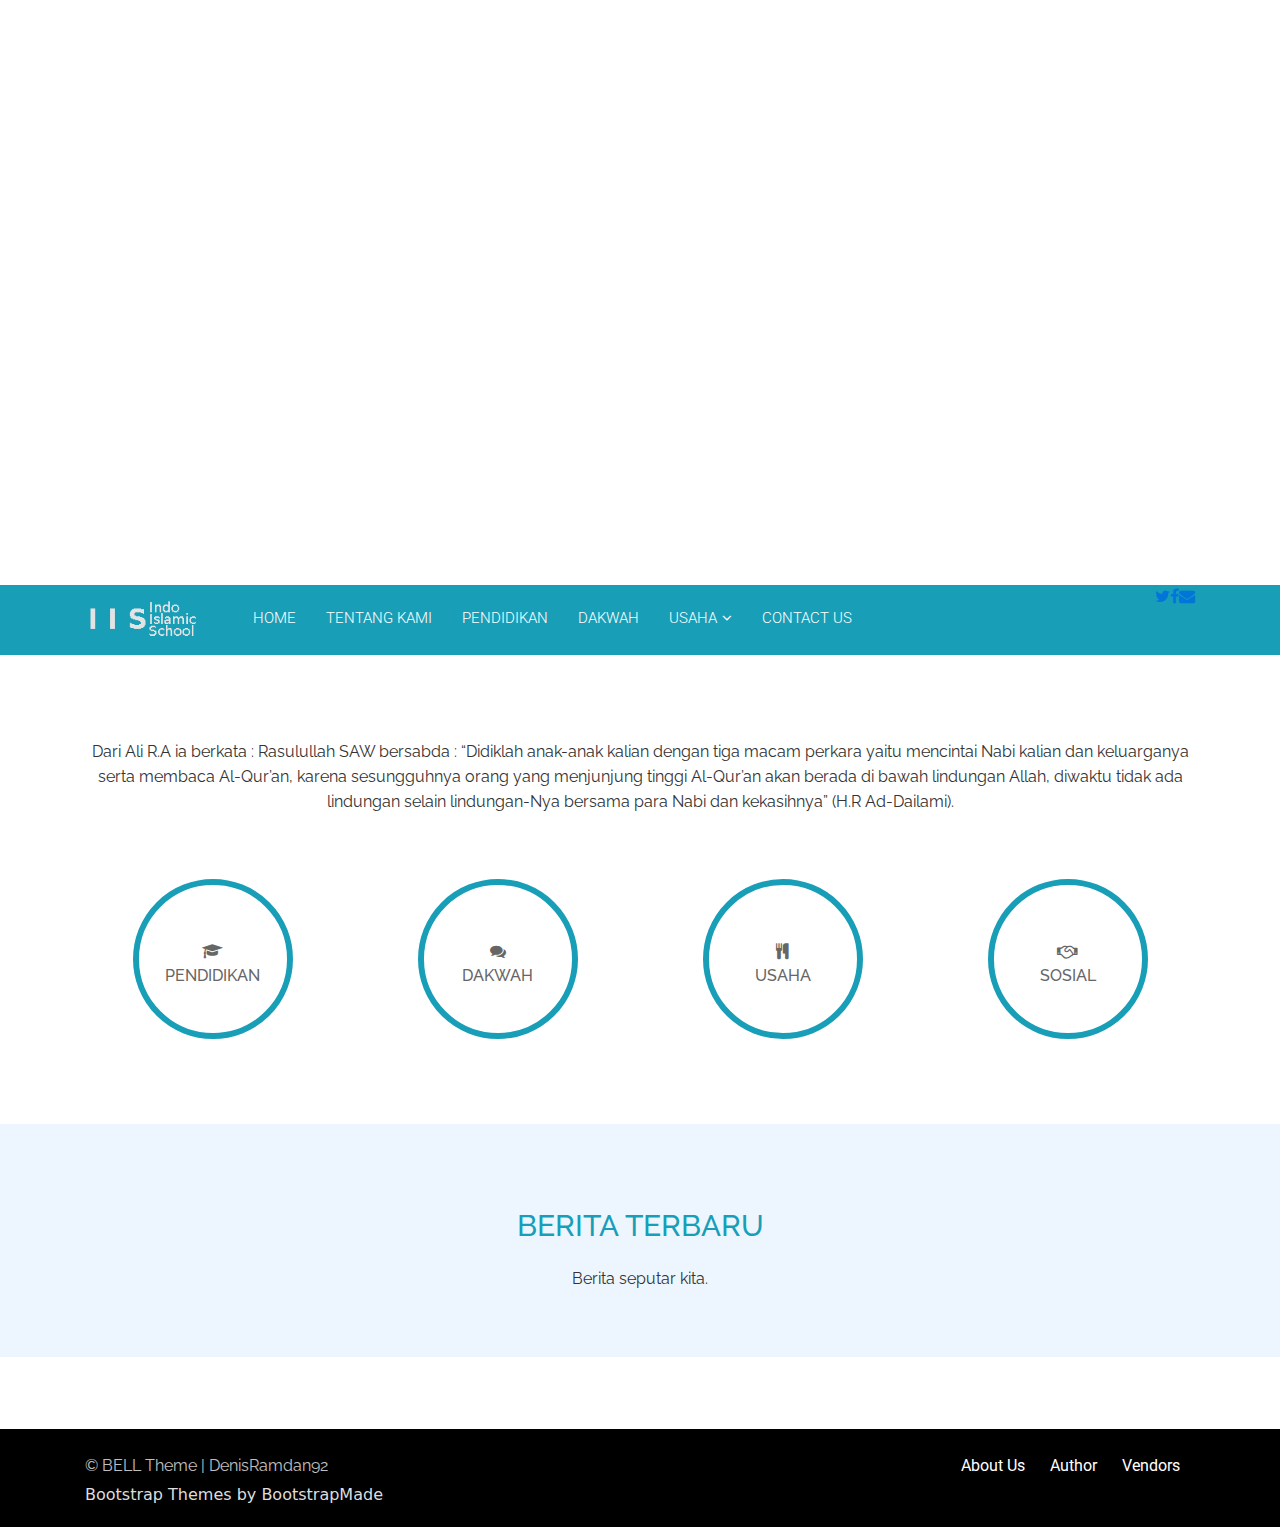
==== commit 2ca02b90: "another way2" ====
--- a/index2.html
+++ b/index2.html
@@ -1,387 +1,364 @@
-<!DOCTYPE html>
-<html lang="en">
-  <head>
-    <meta charset="utf-8">
-    <title>Indonesia Islamic School</title>
-    <meta content="width=device-width, initial-scale=1.0" name="viewport">
-    <meta content="" name="keywords">
-    <meta content="" name="description">
-    
-    <!-- Facebook Opengraph integration: https://developers.facebook.com/docs/sharing/opengraph -->
-    <meta property="og:title" content="">
-    <meta property="og:image" content="">
-    <meta property="og:url" content="">
-    <meta property="og:site_name" content="">
-    <meta property="og:description" content="">
-    
-    <!-- Twitter Cards integration: https://dev.twitter.com/cards/  -->
-    <meta name="twitter:card" content="summary">
-    <meta name="twitter:site" content="">
-    <meta name="twitter:title" content="">
-    <meta name="twitter:description" content="">
-    <meta name="twitter:image" content="">
-
-    <!-- Favicon -->
-    <link href="img/favicon.ico" rel="icon">
-  
-    <!-- Google Fonts -->
-    <link href="https://fonts.googleapis.com/css?family=Raleway:400,500,700|Roboto:400,900" rel="stylesheet">
-    
-    <!-- Bootstrap CSS File -->
-    <link href="lib/bootstrap/css/bootstrap.min.css" rel="stylesheet">
-  
-    <!-- Libraries CSS Files -->
-    <link href="lib/font-awesome/css/font-awesome.min.css" rel="stylesheet">
-    
-    <!-- Main Stylesheet File -->
-    <link href="css/style.css" rel="stylesheet">
-    
-    <!-- =======================================================
-      Theme Name: Bell
-      Theme URL: https://bootstrapmade.com/bell-free-bootstrap-4-template/
-      Author: BootstrapMade.com
-      Author URL: https://bootstrapmade.com
-    ======================================================= -->
-  </head>
-
-  <body>
-    <!-- Page Content
-    ================================================== -->
-    <!-- Header -->
-    <header id="header1">
-      <div class="container">
-        <div id="logo" class="pull-left">
-          <a href="index.html"><img src="img/logo-nav.png" alt="" title="" /></img></a>
-          <!-- Uncomment below if you prefer to use a text image -->
-          <!--<h1><a href="#hero">Bell</a></h1>-->
-        </div>
-        <nav class="nav social-nav pull-right hidden-sm-down">
-          <a href="#">Home</a><a href="#">|</a><a href="#">Conctact Us</a>
-          <a href="#" onclick="window.open('https://twitter.com/','_onclicblank');"><i class="fa fa-twitter"></i></a>
-          <a href="#" onclick="window.open('https://facebook.com/','_blank');"><i class="fa fa-facebook"></i></a>
-          <a href="#" onclick="window.open('https://google.com/mail/','_blank');"><i class="fa fa-envelope"></i></a>
-        </nav>
-        <input type="text" class="form-control search" placeholder="Search">
-      </div>
-    </header>
-    <!-- #header -->
-  <header id="header">
-        <div class="container">
-            
-          <nav id="nav-menu-container">
-            <ul class="nav-menu">
-              <li><a href="#">HOME</a></li>
-              <li><a href="#">TENTANG KAMI</a></li>
-              <li><a href="#">PENDIDIKAN</a></li>
-              <li><a href="#">DAKWAH</a></li>
-              <li class="#"><a href="">USAHA</a></li>
-              <li><a href="#">SOSIAL</a></li>
-              <li><a href="#">KOMUNITAS</a></li>
-              <li class="#"><a href="">BERITA</a></li>
-              <li><a href="#">GALERI</a></li>
-            </ul>
-          </nav><!-- #nav-menu-container -->
-        </div>
-      </header><!-- #header -->
-
-    <!-- header -->
-    <header>
-      <div class="row">
-      <div class="carousel slide carousel-sync col-sm-12 col-md-6" data-ride="carousel" data-pause="false">
-        <div class="carousel-inner" role="listbox">
-          <!-- Slide One - Set the background image for this slide in the line below -->
-          <div class="carousel-item" style="background-image: url('https://i.ytimg.com/vi/OJhOXE8eDJw/maxresdefault_live.jpg')">
-            <div class="carousel-caption d-none d-md-block">
-              <p style="color:white;font-size:30px"><b>BELAJAR AKHLAK</b></p>
-              <p style="color:white"><b>Belajar akhlak dengan cara membaca al-qur'an dan hadist beserta arti dan maksudnya dengan di bimbing oleh guru atau mentor yang profesional.</b></p>
-            </div>
-          </div>
-          <!-- Slide Two - Set the background image for this slide in the line below -->
-          <div class="carousel-item active" style="background-image: url('http://www.iefnj.org/Portals/0/Al-Hikmah4_3_10/DSC_0351.JPG')">
-            <div class="carousel-caption d-none d-md-block">
-              <p style="color:white;font-size:30px"><b>BELAJAR KELOMPOK</b></p>
-              <p style="color:white"><b>Belajar kelompok menerapkan kerjasama dan sosial antar anggota dan orang lain.</b></p>
-            </div>
-          </div>
-          <!-- Slide Three - Set the background image for this slide in the line below -->
-          <div class="carousel-item" style="background-image: url('https://islamichighschoolstudent.files.wordpress.com/2012/02/dsc05144.jpg')">
-            <div class="carousel-caption d-none d-md-block">
-              <p style="color:white;font-size:30px"><b>BELAJAR ILMU ALAM</b></p>
-              <p style="color:white"><b>Belajar ilmu alam sebagai sarana mendekatkan diri kepada Allah dan sebagai bekal di dunia.</b></p>
-            </div>
-          </div>
-        </div>
-      </div>
-
-      <div class="carousel slide carousel-sync col-sm-12 col-md-6" data-ride="carousel" data-pause="false">
-          <div class="carousel-inner" role="listbox">
-            <!-- Slide One - Set the background image for this slide in the line below -->
-            <div class="carousel-item" style="background-image: url('https://i.ytimg.com/vi/OJhOXE8eDJw/maxresdefault_live.jpg')">
-              <div class="carousel-caption d-none d-md-block">
-                <p style="color:white;font-size:30px"><b>BELAJAR AKHLAK</b></p>
-                <p style="color:white"><b>Belajar akhlak dengan cara membaca al-qur'an dan hadist beserta arti dan maksudnya dengan di bimbing oleh guru atau mentor yang profesional.</b></p>
-              </div>
-            </div>
-            <!-- Slide Two - Set the background image for this slide in the line below -->
-            <div class="carousel-item active" style="background-image: url('http://www.iefnj.org/Portals/0/Al-Hikmah4_3_10/DSC_0351.JPG')">
-              <div class="carousel-caption d-none d-md-block">
-                <p style="color:white;font-size:30px"><b>BELAJAR KELOMPOK</b></p>
-                <p style="color:white"><b>Belajar kelompok menerapkan kerjasama dan sosial antar anggota dan orang lain.</b></p>
-              </div>
-            </div>
-            <!-- Slide Three - Set the background image for this slide in the line below -->
-            <div class="carousel-item" style="background-image: url('https://islamichighschoolstudent.files.wordpress.com/2012/02/dsc05144.jpg')">
-              <div class="carousel-caption d-none d-md-block">
-                <p style="color:white;font-size:30px"><b>BELAJAR ILMU ALAM</b></p>
-                <p style="color:white"><b>Belajar ilmu alam sebagai sarana mendekatkan diri kepada Allah dan sebagai bekal di dunia.</b></p>
-              </div>
-            </div>
-          </div>
-        </div>
-      </div>
-    </header>
-  
-    <!-- About -->
-
-    <section class="about" id="about">
-      <div class="container text-center">
-        <p>
-          Dari Ali R.A ia berkata : Rasulullah SAW bersabda : “Didiklah anak-anak kalian dengan tiga macam perkara yaitu mencintai Nabi kalian dan keluarganya serta membaca Al-Qur’an, karena sesungguhnya orang yang menjunjung tinggi Al-Qur’an akan berada di bawah lindungan Allah, diwaktu tidak ada lindungan selain lindungan-Nya bersama para Nabi dan kekasihnya” (H.R Ad-Dailami).
-        </p>
-
-        <div class="row stats-row">
-          <div class="stats-col text-center col-md-3 col-sm-6">
-            <div class="circle"><span class="fa fa-graduation-cap"></span><br>PENDIDIKAN</div>
-          </div>
-          <div class="stats-col text-center col-md-3 col-sm-6">
-            <div class="circle"><span class="fa fa-comments"></span><br>DAKWAH</div>
-          </div>
-          <div class="stats-col text-center col-md-3 col-sm-6">
-            <div class="circle"><span class="fa fa-cutlery"></span><br>USAHA</div>
-          </div>
-          <div class="stats-col text-center col-md-3 col-sm-6">
-            <div class="circle"><span class="fa fa-handshake-o"></span><br>SOSIAL</div>
-          </div>
-        </div>
-      </div>
-    </section>
-    <!-- /About -->
-   <!-- Portfolio -->
-
-    <section class="portfolio" id="portfolio">
-      <div class="container text-center">
-        <h2>
-          BERITA TERBARU
-        </h2>
-
-        <p>
-          Berita seputar kita.
-        </p>
-      </div>
-
-      <div class="portfolio-grid">
-        <div class="row">
-          <div class="col-lg-3 col-sm-6 col-xs-12">
-            <div class="card card-block">
-              <a href="#"><img alt="" src="http://i.huffpost.com/gen/4324776/images/o-ISLAM-facebook.jpg">
-              <div class="portfolio-over">
-                <div>
-                  <h3 class="card-title">
-                    Mesjid Raya
-                  </h3>
-
-                  <p class="card-text">
-                    Sholat ashar berjamaah..
-                  </p>
-                </div>
-              </div></a>
-            </div>
-          </div>
-
-          <div class="col-lg-3 col-sm-6 col-xs-12">
-            <div class="card card-block">
-              <a href="#"><img alt="" src="http://i.huffpost.com/gen/4324776/images/o-ISLAM-facebook.jpg">
-              <div class="portfolio-over">
-                <div>
-                  <h3 class="card-title">
-                    Mesjid Raya
-                  </h3>
-
-                  <p class="card-text">
-                    Sholat ashar berjamaah..
-                  </p>
-                </div>
-              </div></a>
-            </div>
-          </div>
-
-          <div class="col-lg-3 col-sm-6 col-xs-12">
-            <div class="card card-block">
-              <a href="#"><img alt="" src="http://i.huffpost.com/gen/4324776/images/o-ISLAM-facebook.jpg">
-              <div class="portfolio-over">
-                <div>
-                  <h3 class="card-title">
-                    Mesjid Raya
-                  </h3>
-
-                  <p class="card-text">
-                    Sholat ashar berjamaah..
-                  </p>
-                </div>
-              </div></a>
-            </div>
-          </div>
-
-          <div class="col-lg-3 col-sm-6 col-xs-12">
-            <div class="card card-block">
-              <a href="#"><img alt="" src="http://i.huffpost.com/gen/4324776/images/o-ISLAM-facebook.jpg">
-              <div class="portfolio-over">
-                <div>
-                  <h3 class="card-title">
-                    Mesjid Raya
-                  </h3>
-
-                  <p class="card-text">
-                    Sholat ashar berjamaah..
-                  </p>
-                </div>
-              </div></a>
-            </div>
-          </div>
-        </div>
-
-        <div class="row">
-          <div class="col-lg-3 col-sm-6 col-xs-12">
-            <div class="card card-block">
-              <a href="#"><img alt="" src="http://i.huffpost.com/gen/4324776/images/o-ISLAM-facebook.jpg">
-              <div class="portfolio-over">
-                <div>
-                  <h3 class="card-title">
-                    Mesjid Raya
-                  </h3>
-
-                  <p class="card-text">
-                    Sholat ashar berjamaah..
-                  </p>
-                </div>
-              </div></a>
-            </div>
-          </div>
-
-          <div class="col-lg-3 col-sm-6 col-xs-12">
-            <div class="card card-block">
-              <a href="#"><img alt="" src="http://i.huffpost.com/gen/4324776/images/o-ISLAM-facebook.jpg">
-              <div class="portfolio-over">
-                <div>
-                  <h3 class="card-title">
-                    Mesjid Raya
-                  </h3>
-
-                  <p class="card-text">
-                    Sholat ashar berjamaah..
-                  </p>
-                </div>
-              </div></a>
-            </div>
-          </div>
-
-          <div class="col-lg-3 col-sm-6 col-xs-12">
-            <div class="card card-block">
-              <a href="#"><img alt="" src="http://i.huffpost.com/gen/4324776/images/o-ISLAM-facebook.jpg">
-              <div class="portfolio-over">
-                <div>
-                  <h3 class="card-title">
-                    Mesjid Raya
-                  </h3>
-
-                  <p class="card-text">
-                    Sholat ashar berjamaah..
-                  </p>
-                </div>
-              </div></a>
-            </div>
-          </div>
-
-          <div class="col-lg-3 col-sm-6 col-xs-12">
-            <div class="card card-block">
-              <a href="#"><img alt="" src="http://i.huffpost.com/gen/4324776/images/o-ISLAM-facebook.jpg">
-              <div class="portfolio-over">
-                <div>
-                  <h3 class="card-title">
-                    Mesjid Raya
-                  </h3>
-
-                  <p class="card-text">
-                    Sholat ashar berjamaah..
-                  </p>
-                </div>
-              </div></a>
-            </div>
-          </div>
-        </div>
-      </div>
-    </section>
-    <!-- /Portfolio -->
-    <br>
-    <footer class="site-footer">
-      <div class="bottom">
-        <div class="container">
-          <div class="row">
-
-            <div class="col-lg-6 col-xs-12 text-lg-left text-center">
-              <p class="copyright-text">
-                © BELL Theme | DenisRamdan92
-              </p>
-              <div class="credits">
-                  <!-- 
-                  All the links in the footer should remain intact. 
-                  You can delete the links only if you purchased the pro version.
-                  Licensing information: https://bootstrapmade.com/license/
-                  Purchase the pro version with working PHP/AJAX contact form: https://bootstrapmade.com/buy/?theme=Bell
-                -->
-                Bootstrap Themes by BootstrapMade
-              </div>
-            </div>
-            
-            <div class="col-lg-6 col-xs-12 text-lg-right text-center">
-              <ul class="list-inline">
-                <li class="list-inline-item">
-                  <a href="#">About Us</a>
-                </li>
-
-                <li class="list-inline-item">
-                  <a href="#" onclick="window.open('https://denisramdan92.github.io/','_onclicblank');">Author</a>
-                </li>
-
-                <li class="list-inline-item">
-                  <a href="#">Vendors</a>
-                </li>
-              </ul>
-            </div>
-            
-          </div>
-        </div>
-      </div>
-    </footer>
-    <a class="scrolltop" href="#"><span class="fa fa-angle-up"></span></a> <!-- JavaScript
-
-
-    <!-- Required JavaScript Libraries -->
-    <script src="lib/jquery/jquery.min.js"></script>
-    <script src="lib/superfish/hoverIntent.js"></script>
-    <script src="lib/superfish/superfish.min.js"></script>
-    <script src="lib/tether/js/tether.min.js"></script>
-    <script src="lib/stellar/stellar.min.js"></script>
-    <script src="lib/bootstrap/js/bootstrap.min.js"></script>
-    <script src="lib/counterup/counterup.min.js"></script>
-    <script src="lib/waypoints/waypoints.min.js"></script>
-    <script src="lib/easing/easing.js"></script>
-    <script src="lib/stickyjs/sticky.js"></script>
-    <script src="lib/parallax/parallax.js"></script>
-    <script src="lib/lockfixed/lockfixed.min.js"></script>
-    
-    <!-- Template Specisifc Custom Javascript File -->
-    <script src="js/custom.js"></script>
-    
-  </body>
+<!DOCTYPE html>
+<html lang="en">
+  <head>
+    <meta charset="utf-8">
+    <title>Indonesia Islamic School</title>
+    <meta content="width=device-width, initial-scale=1.0" name="viewport">
+    <meta content="" name="keywords">
+    <meta content="" name="description">
+    
+    <!-- Facebook Opengraph integration: https://developers.facebook.com/docs/sharing/opengraph -->
+    <meta property="og:title" content="">
+    <meta property="og:image" content="">
+    <meta property="og:url" content="">
+    <meta property="og:site_name" content="">
+    <meta property="og:description" content="">
+    
+    <!-- Twitter Cards integration: https://dev.twitter.com/cards/  -->
+    <meta name="twitter:card" content="summary">
+    <meta name="twitter:site" content="">
+    <meta name="twitter:title" content="">
+    <meta name="twitter:description" content="">
+    <meta name="twitter:image" content="">
+
+    <!-- Favicon -->
+    <link href="img/favicon.ico" rel="icon">
+  
+    <!-- Google Fonts -->
+    <link href="https://fonts.googleapis.com/css?family=Raleway:400,500,700|Roboto:400,900" rel="stylesheet">
+    
+    <!-- Bootstrap CSS File -->
+    <link href="lib/bootstrap/css/bootstrap.min.css" rel="stylesheet">
+  
+    <!-- Libraries CSS Files -->
+    <link href="lib/font-awesome/css/font-awesome.min.css" rel="stylesheet">
+    
+    <!-- Main Stylesheet File -->
+    <link href="css/style.css" rel="stylesheet">
+    
+    <!-- =======================================================
+      Theme Name: Bell
+      Theme URL: https://bootstrapmade.com/bell-free-bootstrap-4-template/
+      Author: BootstrapMade.com
+      Author URL: https://bootstrapmade.com
+    ======================================================= -->
+  </head>
+
+  <body>
+    <!-- Page Content
+    ================================================== -->
+    <!-- Hero -->
+
+    <!-- header -->
+    <header>
+      <div id="carouselExampleIndicators" class="carousel slide" data-ride="carousel">
+        <ol class="carousel-indicators">
+          <li data-target="#carouselExampleIndicators" data-slide-to="0" class=""></li>
+          <li data-target="#carouselExampleIndicators" data-slide-to="1" class="active"></li>
+          <li data-target="#carouselExampleIndicators" data-slide-to="2" class=""></li>
+        </ol>
+        <div class="carousel-inner" role="listbox">
+          <!-- Slide One - Set the background image for this slide in the line below -->
+          <div class="carousel-item" style="background-image: url('https://i.ytimg.com/vi/OJhOXE8eDJw/maxresdefault_live.jpg')">
+            <div class="carousel-caption d-none d-md-block">
+              <p style="color:white;font-size:30px"><b>BELAJAR AKHLAK</b></p>
+              <p style="color:white"><b>Belajar akhlak dengan cara membaca al-qur'an dan hadist beserta arti dan maksudnya dengan di bimbing oleh guru atau mentor yang profesional.</b></p>
+            </div>
+          </div>
+          <!-- Slide Two - Set the background image for this slide in the line below -->
+          <div class="carousel-item active" style="background-image: url('http://www.iefnj.org/Portals/0/Al-Hikmah4_3_10/DSC_0351.JPG')">
+            <div class="carousel-caption d-none d-md-block">
+              <p style="color:white;font-size:30px"><b>BELAJAR KELOMPOK</b></p>
+              <p style="color:white"><b>Belajar kelompok menerapkan kerjasama dan sosial antar anggota dan orang lain.</b></p>
+            </div>
+          </div>
+          <!-- Slide Three - Set the background image for this slide in the line below -->
+          <div class="carousel-item" style="background-image: url('https://islamichighschoolstudent.files.wordpress.com/2012/02/dsc05144.jpg')">
+            <div class="carousel-caption d-none d-md-block">
+              <p style="color:white;font-size:30px"><b>BELAJAR ILMU ALAM</b></p>
+              <p style="color:white"><b>Belajar ilmu alam sebagai sarana mendekatkan diri kepada Allah dan sebagai bekal di dunia.</b></p>
+            </div>
+          </div>
+        </div>
+      </div>
+    </div>
+    </header>
+    
+  <!-- Header -->
+  <header id="header">
+    <div class="container">
+    
+      <div id="logo" class="pull-left">
+        <a href="index.html"><img src="img/logo-nav.png" alt="" title="" /></img></a>
+        <!-- Uncomment below if you prefer to use a text image -->
+        <!--<h1><a href="#hero">Bell</a></h1>-->
+      </div>
+        
+      <nav id="nav-menu-container">
+        <ul class="nav-menu">
+          <li><a href="#">HOME</a></li>
+          <li><a href="#">TENTANG KAMI</a></li>
+          <li><a href="#">PENDIDIKAN</a></li>
+          <li><a href="#">DAKWAH</a></li>
+          <li class="#"><a href="">USAHA</a>
+            <ul>
+              <li><a href="#">Travel</a></li>
+              <li><a href="#">Pembangunan</a></li>
+            </ul>
+          </li>
+          <li><a href="#">CONTACT US</a></li>
+        </ul>
+      </nav><!-- #nav-menu-container -->
+      
+      <nav class="nav social-nav pull-right hidden-sm-down">
+        <a href="#" onclick="window.open('https://twitter.com/','_onclicblank');"><i class="fa fa-twitter"></i></a>
+        <a href="#" onclick="window.open('https://facebook.com/','_blank');"><i class="fa fa-facebook"></i></a>
+        <a href="#" onclick="window.open('https://google.com/mail/','_blank');"><i class="fa fa-envelope"></i></a>
+      </nav>
+    </div>
+  </header><!-- #header -->
+  
+    <!-- About -->
+
+    <section class="about" id="about">
+      <div class="container text-center">
+        <p>
+          Dari Ali R.A ia berkata : Rasulullah SAW bersabda : “Didiklah anak-anak kalian dengan tiga macam perkara yaitu mencintai Nabi kalian dan keluarganya serta membaca Al-Qur’an, karena sesungguhnya orang yang menjunjung tinggi Al-Qur’an akan berada di bawah lindungan Allah, diwaktu tidak ada lindungan selain lindungan-Nya bersama para Nabi dan kekasihnya” (H.R Ad-Dailami).
+        </p>
+
+        <div class="row stats-row">
+          <div class="stats-col text-center col-md-3 col-sm-6">
+            <div class="circle"><span class="fa fa-graduation-cap"></span><br>PENDIDIKAN</div>
+          </div>
+          <div class="stats-col text-center col-md-3 col-sm-6">
+            <div class="circle"><span class="fa fa-comments"></span><br>DAKWAH</div>
+          </div>
+          <div class="stats-col text-center col-md-3 col-sm-6">
+            <div class="circle"><span class="fa fa-cutlery"></span><br>USAHA</div>
+          </div>
+          <div class="stats-col text-center col-md-3 col-sm-6">
+            <div class="circle"><span class="fa fa-handshake-o"></span><br>SOSIAL</div>
+          </div>
+        </div>
+      </div>
+    </section>
+    <!-- /About -->
+   <!-- Portfolio -->
+
+    <section class="portfolio" id="portfolio">
+      <div class="container text-center">
+        <h2>
+          BERITA TERBARU
+        </h2>
+
+        <p>
+          Berita seputar kita.
+        </p>
+      </div>
+
+      <div class="portfolio-grid">
+        <div class="row">
+          <div class="col-lg-3 col-sm-6 col-xs-12">
+            <div class="card card-block">
+              <a href="#"><img alt="" src="http://i.huffpost.com/gen/4324776/images/o-ISLAM-facebook.jpg">
+              <div class="portfolio-over">
+                <div>
+                  <h3 class="card-title">
+                    Mesjid Raya
+                  </h3>
+
+                  <p class="card-text">
+                    Sholat ashar berjamaah..
+                  </p>
+                </div>
+              </div></a>
+            </div>
+          </div>
+
+          <div class="col-lg-3 col-sm-6 col-xs-12">
+            <div class="card card-block">
+              <a href="#"><img alt="" src="http://i.huffpost.com/gen/4324776/images/o-ISLAM-facebook.jpg">
+              <div class="portfolio-over">
+                <div>
+                  <h3 class="card-title">
+                    Mesjid Raya
+                  </h3>
+
+                  <p class="card-text">
+                    Sholat ashar berjamaah..
+                  </p>
+                </div>
+              </div></a>
+            </div>
+          </div>
+
+          <div class="col-lg-3 col-sm-6 col-xs-12">
+            <div class="card card-block">
+              <a href="#"><img alt="" src="http://i.huffpost.com/gen/4324776/images/o-ISLAM-facebook.jpg">
+              <div class="portfolio-over">
+                <div>
+                  <h3 class="card-title">
+                    Mesjid Raya
+                  </h3>
+
+                  <p class="card-text">
+                    Sholat ashar berjamaah..
+                  </p>
+                </div>
+              </div></a>
+            </div>
+          </div>
+
+          <div class="col-lg-3 col-sm-6 col-xs-12">
+            <div class="card card-block">
+              <a href="#"><img alt="" src="http://i.huffpost.com/gen/4324776/images/o-ISLAM-facebook.jpg">
+              <div class="portfolio-over">
+                <div>
+                  <h3 class="card-title">
+                    Mesjid Raya
+                  </h3>
+
+                  <p class="card-text">
+                    Sholat ashar berjamaah..
+                  </p>
+                </div>
+              </div></a>
+            </div>
+          </div>
+        </div>
+
+        <div class="row">
+          <div class="col-lg-3 col-sm-6 col-xs-12">
+            <div class="card card-block">
+              <a href="#"><img alt="" src="http://i.huffpost.com/gen/4324776/images/o-ISLAM-facebook.jpg">
+              <div class="portfolio-over">
+                <div>
+                  <h3 class="card-title">
+                    Mesjid Raya
+                  </h3>
+
+                  <p class="card-text">
+                    Sholat ashar berjamaah..
+                  </p>
+                </div>
+              </div></a>
+            </div>
+          </div>
+
+          <div class="col-lg-3 col-sm-6 col-xs-12">
+            <div class="card card-block">
+              <a href="#"><img alt="" src="http://i.huffpost.com/gen/4324776/images/o-ISLAM-facebook.jpg">
+              <div class="portfolio-over">
+                <div>
+                  <h3 class="card-title">
+                    Mesjid Raya
+                  </h3>
+
+                  <p class="card-text">
+                    Sholat ashar berjamaah..
+                  </p>
+                </div>
+              </div></a>
+            </div>
+          </div>
+
+          <div class="col-lg-3 col-sm-6 col-xs-12">
+            <div class="card card-block">
+              <a href="#"><img alt="" src="http://i.huffpost.com/gen/4324776/images/o-ISLAM-facebook.jpg">
+              <div class="portfolio-over">
+                <div>
+                  <h3 class="card-title">
+                    Mesjid Raya
+                  </h3>
+
+                  <p class="card-text">
+                    Sholat ashar berjamaah..
+                  </p>
+                </div>
+              </div></a>
+            </div>
+          </div>
+
+          <div class="col-lg-3 col-sm-6 col-xs-12">
+            <div class="card card-block">
+              <a href="#"><img alt="" src="http://i.huffpost.com/gen/4324776/images/o-ISLAM-facebook.jpg">
+              <div class="portfolio-over">
+                <div>
+                  <h3 class="card-title">
+                    Mesjid Raya
+                  </h3>
+
+                  <p class="card-text">
+                    Sholat ashar berjamaah..
+                  </p>
+                </div>
+              </div></a>
+            </div>
+          </div>
+        </div>
+      </div>
+    </section>
+    <!-- /Portfolio -->
+    <br>
+    <footer class="site-footer">
+      <div class="bottom">
+        <div class="container">
+          <div class="row">
+
+            <div class="col-lg-6 col-xs-12 text-lg-left text-center">
+              <p class="copyright-text">
+                © BELL Theme | DenisRamdan92
+              </p>
+              <div class="credits">
+                  <!-- 
+                  All the links in the footer should remain intact. 
+                  You can delete the links only if you purchased the pro version.
+                  Licensing information: https://bootstrapmade.com/license/
+                  Purchase the pro version with working PHP/AJAX contact form: https://bootstrapmade.com/buy/?theme=Bell
+                -->
+                Bootstrap Themes by BootstrapMade
+              </div>
+            </div>
+            
+            <div class="col-lg-6 col-xs-12 text-lg-right text-center">
+              <ul class="list-inline">
+                <li class="list-inline-item">
+                  <a href="#">About Us</a>
+                </li>
+
+                <li class="list-inline-item">
+                  <a href="#" onclick="window.open('https://denisramdan92.github.io/','_onclicblank');">Author</a>
+                </li>
+
+                <li class="list-inline-item">
+                  <a href="#">Vendors</a>
+                </li>
+              </ul>
+            </div>
+            
+          </div>
+        </div>
+      </div>
+    </footer>
+    <a class="scrolltop" href="#"><span class="fa fa-angle-up"></span></a> <!-- JavaScript
+
+
+    <!-- Required JavaScript Libraries -->
+    <script src="lib/jquery/jquery.min.js"></script>
+    <script src="lib/superfish/hoverIntent.js"></script>
+    <script src="lib/superfish/superfish.min.js"></script>
+    <script src="lib/tether/js/tether.min.js"></script>
+    <script src="lib/stellar/stellar.min.js"></script>
+    <script src="lib/bootstrap/js/bootstrap.min.js"></script>
+    <script src="lib/counterup/counterup.min.js"></script>
+    <script src="lib/waypoints/waypoints.min.js"></script>
+    <script src="lib/easing/easing.js"></script>
+    <script src="lib/stickyjs/sticky.js"></script>
+    <script src="lib/parallax/parallax.js"></script>
+    <script src="lib/lockfixed/lockfixed.min.js"></script>
+    
+    <!-- Template Specisifc Custom Javascript File -->
+    <script src="js/custom.js"></script>
+    
+  </body>
 </html>